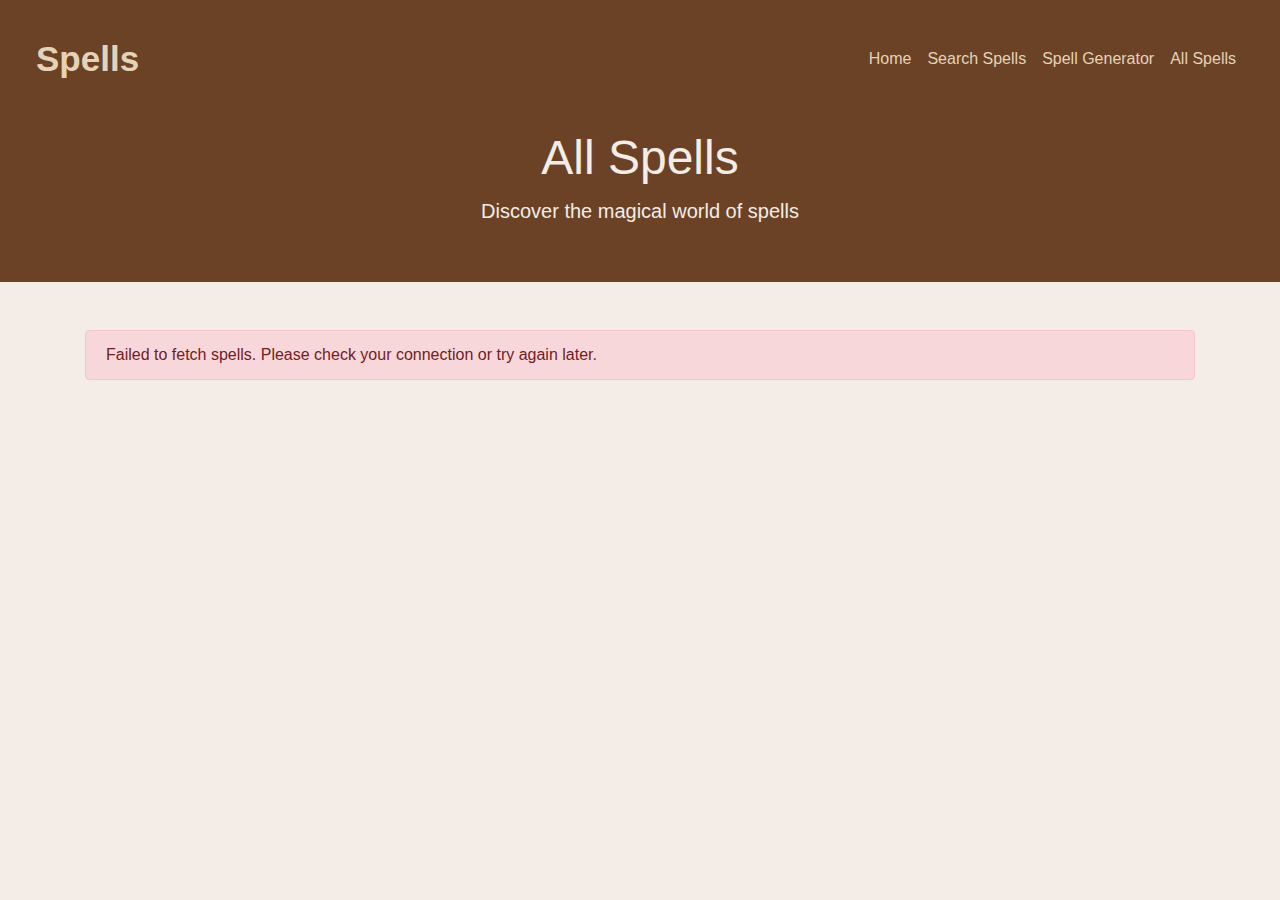
==== list.html @ f5ee810b "Update final (wahrscheinlich)" ====
<html lang="en">

<head>
    <meta charset="UTF-8">
    <meta name="viewport" content="width=device-width, initial-scale=1.0">
    <meta name="description" content="Here you can find all spells.">
    <title>Harry Potter Spells</title>
    <!-- Bootstrap CSS -->
    <link href="https://cdn.jsdelivr.net/npm/bootstrap@4.5.2/dist/css/bootstrap.min.css" rel="stylesheet">
    <link rel="stylesheet" href="styles_list.css">
</head>

<body>
    <div class="block">
        <nav class="navbar navbar-expand-lg navbar-dark bg-dark d-flex justify-content-between">
            <a class="navbar-brand" href="index.html">Spells</a>
            <!-- Updated Navbar Toggle Button -->
            <button class="navbar-toggler" type="button" data-toggle="collapse" data-target="#navbarNav"
                    aria-controls="navbarNav" aria-expanded="false" aria-label="Toggle navigation">
                <span class="navbar-toggler-icon"></span>
            </button>
            <div class="collapse navbar-collapse" id="navbarNav">
                <ul class="navbar-nav ml-auto d-flex align-items-center">
                    <li class="nav-item"><a class="nav-link" href="index.html">Home</a></li>
                    <li class="nav-item"><a class="nav-link" href="searching.html">Search Spells</a></li>
                    <li class="nav-item"><a class="nav-link" href="random.html">Spell Generator</a></li>
                    <li class="nav-item"><a class="nav-link" href="list.html">All Spells</a></li>
                </ul>
            </div>
        </nav>

        <section class="hero bg-dark text-white text-center py-5">
            <h1>All Spells</h1>
            <p class="lead">Discover the magical world of spells</p>
        </section>
    </div>

    <section class="container my-5" id="spellsSection">
        <div id="errorMessage" class="alert alert-danger" style="display:none;">Failed to fetch spells. Please check your connection or try again later.</div>
        <div id="spellsAccordion" class="accordion"></div>
    </section>

    <!-- jQuery -->
    <script src="https://code.jquery.com/jquery-3.5.1.min.js"></script>
    <!-- Bootstrap JS -->
    <script src="https://cdn.jsdelivr.net/npm/bootstrap@4.5.2/dist/js/bootstrap.bundle.min.js"></script>
    <!-- Custom Script -->
     <script src="script_list.js"></script>
</body>

</html>
---- styles_list.css ----
/* Farb-Variablen */
:root {
    --primary-color: #F3ECE7;
    --secondary-color: #e5d3b7;
    --dark-color: #6B4226;
    --text-color: #3E2B20;
    --highlight-color: #7e500f;
    --middle-color: #ccb28b;
}

/* Allgemeine Stile für die Seite */
body {
    font-family: 'Arial', sans-serif;
    background-color: var(--primary-color);
    margin: 0;
    padding: 0;
    color: var(--text-color);
}

/* Hero Section */
.hero {
    background-color: transparent;
    color: var(--primary-color) !important;
    padding: 60px 0;
}

.hero h1,
.hero p {
    color: var(--primary-color) !important;
}

.hero h1 {
    font-size: 3rem;
    margin-bottom: 10px;
}

.hero p {
    font-size: 1.25rem;
}

.container {
    margin-top: 40px;
}

/* Button Primär */
#generateSpellButton {
    font-size: 1rem;
    width: fit-content;
    background-color: var(--secondary-color);
    border: none;
    color: var(--dark-color);
    margin-left: auto;
    margin-right: auto;
    transition: background-color 0.3s ease;
}

#generateSpellButton:hover,
#generateSpellButton:focus {
    background-color: var(--middle-color);
    color: var(--text-color);
}

/* Card Stile */
.card {
    color: var(--text-color);
    border: none;
    box-shadow: 0px 2px 4px rgba(0, 0, 0, 0.1);
}

.card-header {
    background-color: var(--middle-color);
    color: var(--text-color);
}

.card-header:hover,
.card-header:active {
    background-color:#ba9d72; /* Dunklere Hintergrundfarbe */
    color: var(--primary-color); /* Kontrastierende Textfarbe */
    transition: background-color 0.3s ease, color 0.3s ease; /* Glatter Übergang */
}

.card-body {
    background-color: var(--secondary-color);
}

.block {
    background-color: var(--dark-color);
    padding: 20px;
    color: var(--primary-color) !important;
}

a.nav-link {
    color: var(--secondary-color) !important;
}

a.nav-link:hover {
    color: var(--primary-color) !important;
}

a.navbar-brand {
    color: var(--secondary-color) !important;
    font-size: 35px;
    font-weight: bolder;
}

.bg-dark {
    background-color: var(--block-background) !important;
}

.hero.bg-dark.text-white.text-center.py-5 {
    padding: 30px 0px 20px 0px !important;
}

.alert.alert-warning {
    color: #a83a3a;
    background-color: #d4696924;
    border: 2px solid #a83a3a24;
}

#spellDetails {
    margin: 0px;
    padding: 0px;
}

h5 {
    color: var(--text-color);
    font-size: 16px;
}

@media (max-width: 768px) {
    .hero h1 {
        font-size: 2.5rem;
    }

    .hero p {
        font-size: 1.1rem;
    }

    .form-group {
        margin-bottom: 15px;
    }
}
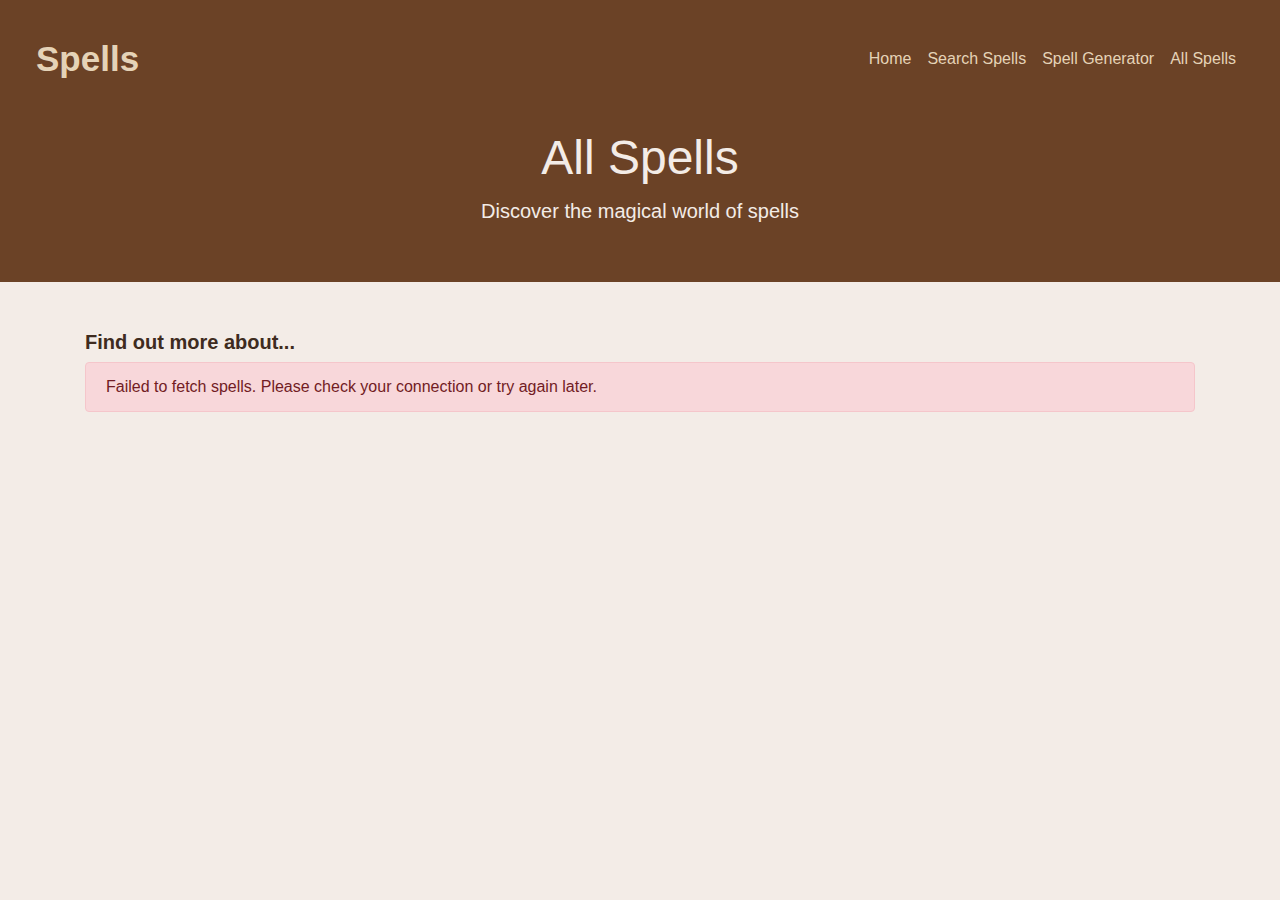
==== commit 1a572546: "Barrierefreiheit" ====
--- a/list.html
+++ b/list.html
@@ -1,3 +1,4 @@
+<!DOCTYPE html>
 <html lang="en">
 
 <head>
@@ -16,7 +17,7 @@
             <a class="navbar-brand" href="index.html">Spells</a>
             <!-- Updated Navbar Toggle Button -->
             <button class="navbar-toggler" type="button" data-toggle="collapse" data-target="#navbarNav"
-                    aria-controls="navbarNav" aria-expanded="false" aria-label="Toggle navigation">
+                    aria-controls="navbarNav" aria-expanded="false" aria-label="Toggle navigation" role="button">
                 <span class="navbar-toggler-icon"></span>
             </button>
             <div class="collapse navbar-collapse" id="navbarNav">
@@ -36,8 +37,11 @@
     </div>
 
     <section class="container my-5" id="spellsSection">
-        <div id="errorMessage" class="alert alert-danger" style="display:none;">Failed to fetch spells. Please check your connection or try again later.</div>
-        <div id="spellsAccordion" class="accordion"></div>
+        <h2>Find out more about...</h2>
+        <div id="errorMessage" class="alert alert-danger" style="display:none;" role="alert">
+            Failed to fetch spells. Please check your connection or try again later.
+        </div>
+        <div id="spellsAccordion" class="accordion" role="tablist" aria-multiselectable="true"></div>
     </section>
 
     <!-- jQuery -->
@@ -45,7 +49,7 @@
     <!-- Bootstrap JS -->
     <script src="https://cdn.jsdelivr.net/npm/bootstrap@4.5.2/dist/js/bootstrap.bundle.min.js"></script>
     <!-- Custom Script -->
-     <script src="script_list.js"></script>
+    <script src="script_list.js"></script>
 </body>
 
 </html>
--- a/styles_list.css
+++ b/styles_list.css
@@ -127,6 +127,12 @@
     font-size: 16px;
 }
 
+h2 {
+    color: var(--text-color);
+    font-size: 20px;
+    font-weight: bold;
+}
+
 @media (max-width: 768px) {
     .hero h1 {
         font-size: 2.5rem;
